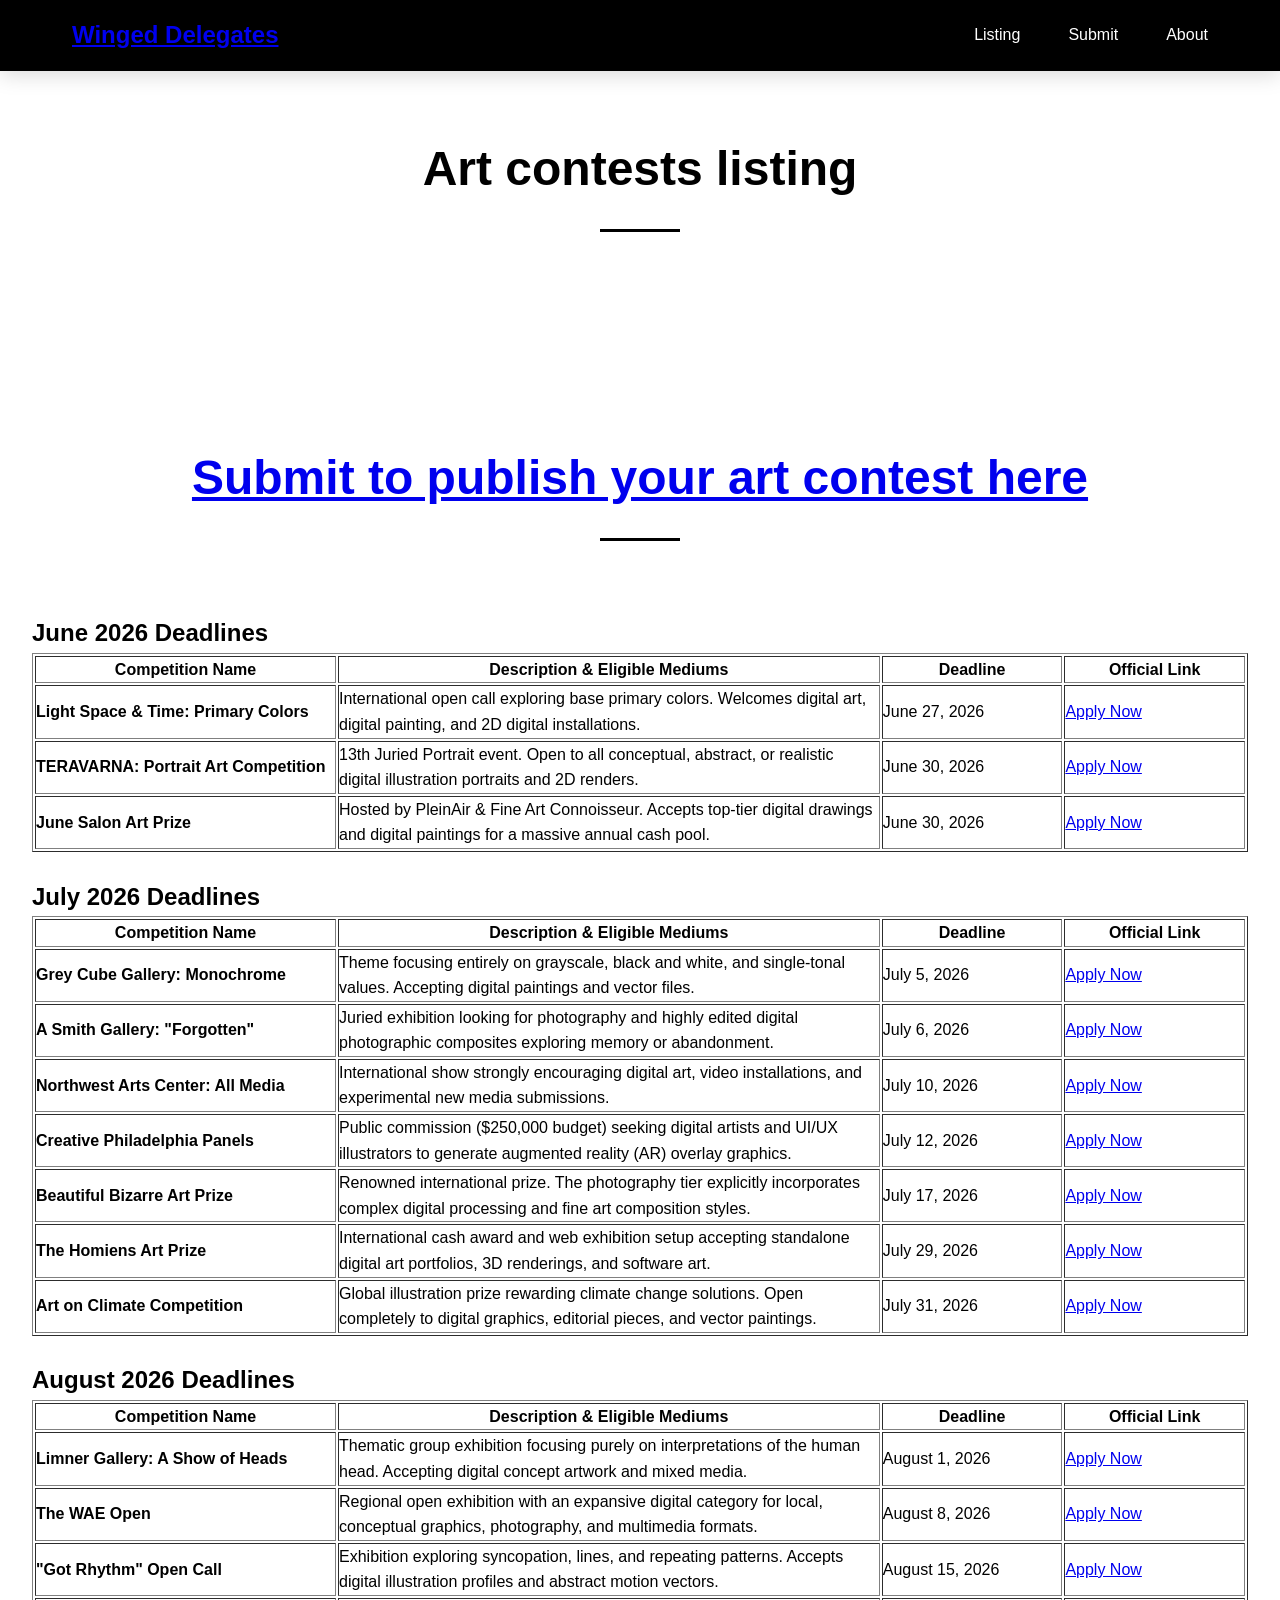
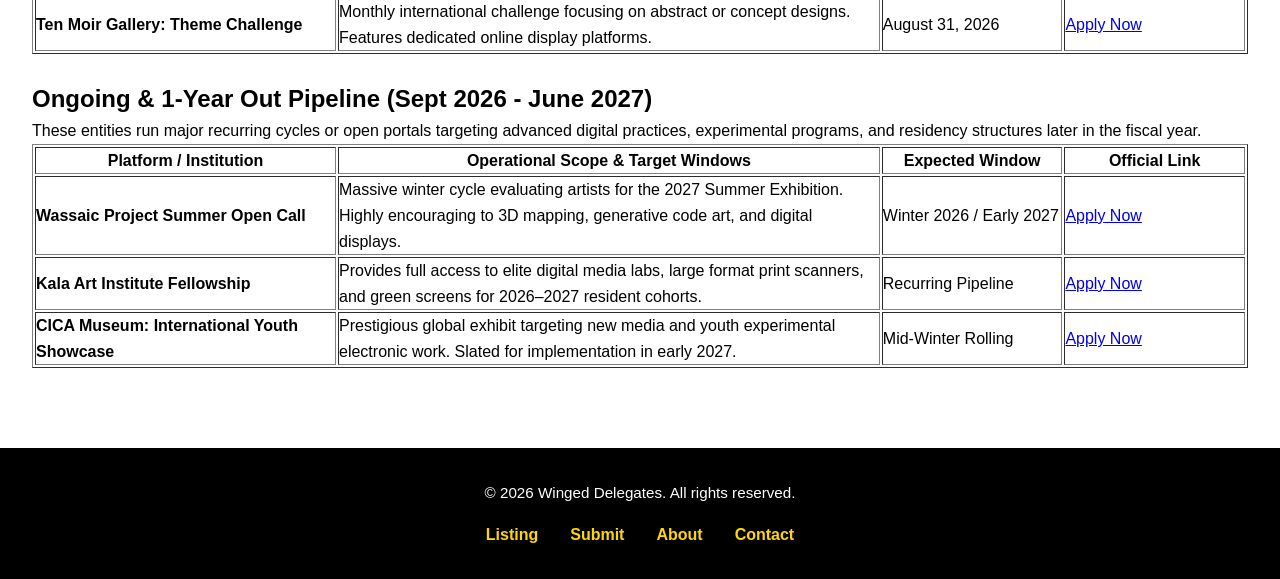
==== index.html @ ea8e8e31 "Update index.html" ====
<!DOCTYPE html>
<html lang="en">
<head>
    <!-- Google tag (gtag.js) -->
    <script async src="https://www.googletagmanager.com/gtag/js?id=G-B6DKS6XQSR"></script>
    <script>
      window.dataLayer = window.dataLayer || [];
      function gtag(){dataLayer.push(arguments);}
      gtag('js', new Date());
    
      gtag('config', 'G-B6DKS6XQSR');
    </script>
    <meta charset="UTF-8">
    <meta name="viewport" content="width=device-width, initial-scale=1.0">
    <title>Winged Delegates - Art Contests Listing</title>
    <link rel="stylesheet" href="styles.css">
    
    <meta name="description" content="Art competition; digital art contest; fire safety; homeless; drug free; san francisco; united states; art awards; photography; mixed art">
    <meta name="robots" content="index, follow">
</head>
<body>
    <!-- Navigation -->
    <nav class="navbar">
      <div class="nav-container">
        <div class="logo">
          <a href="http://wingeddelegates.github.io"><h2>Winged Delegates</h2></a>
        </div>
        <ul class="nav-menu">
          <li class="nav-item"><a href="index.html" class="nav-link">Listing</a></li>
          <li class="nav-item"><a href="submit.html" class="nav-link">Submit</a></li>
          <li class="nav-item"><a href="http://wingeddelegates.github.io/sf/about.html" class="nav-link">About</a></li>
        </ul>
      </div>
    </nav>

    <!-- Hero Section -->
    <section id="submission" class="section submission-section">
        <div class="section-container">    
            <br><br>
            <h2 class="section-title">Art contests listing</h2>
        </div>
    </section>
    <!-- Entry Section -->
    <section id="entry" class="section entry-section">
        <div class="section-container">
            <h3 class="section-title"><a href=submit.html>Submit to publish your art contest here</a></h3>
        </div>
    <br>
    <div class="timeline-section">
        <h2>June 2026 Deadlines</h2>
        <div class="table-container">
            <table border=1>
                <thead>
                    <tr>
                        <th style="width: 25%;">Competition Name</th>
                        <th style="width: 45%;">Description & Eligible Mediums</th>
                        <th style="width: 15%;">Deadline</th>
                        <th style="width: 15%;">Official Link</th>
                    </tr>
                </thead>
                <tbody>
                    <tr>
                        <td><strong>Light Space & Time: Primary Colors</strong></td>
                        <td>International open call exploring base primary colors. Welcomes digital art, digital painting, and 2D digital installations.</td>
                        <td><span class="deadline-badge">June 27, 2026</span></td>
                        <td><a href="https://lightspacetime.art/" target="_blank" class="btn-link">Apply Now</a></td>
                    </tr>
                    <tr>
                        <td><strong>TERAVARNA: Portrait Art Competition</strong></td>
                        <td>13th Juried Portrait event. Open to all conceptual, abstract, or realistic digital illustration portraits and 2D renders.</td>
                        <td><span class="deadline-badge">June 30, 2026</span></td>
                        <td><a href="https://www.callforentries.com/" target="_blank" class="btn-link">Apply Now</a></td>
                    </tr>
                    <tr>
                        <td><strong>June Salon Art Prize</strong></td>
                        <td>Hosted by PleinAir & Fine Art Connoisseur. Accepts top-tier digital drawings and digital paintings for a massive annual cash pool.</td>
                        <td><span class="deadline-badge">June 30, 2026</span></td>
                        <td><a href="https://artdeadline.com/" target="_blank" class="btn-link">Apply Now</a></td>
                    </tr>
                </tbody>
            </table>
        </div>
    </div>
    <br>
    <div class="timeline-section">
        <h2>July 2026 Deadlines</h2>
        <div class="table-container">
            <table border=1>
                <thead>
                    <tr>
                        <th style="width: 25%;">Competition Name</th>
                        <th style="width: 45%;">Description & Eligible Mediums</th>
                        <th style="width: 15%;">Deadline</th>
                        <th style="width: 15%;">Official Link</th>
                    </tr>
                </thead>
                <tbody>
                    <tr>
                        <td><strong>Grey Cube Gallery: Monochrome</strong></td>
                        <td>Theme focusing entirely on grayscale, black and white, and single-tonal values. Accepting digital paintings and vector files.</td>
                        <td><span class="deadline-badge">July 5, 2026</span></td>
                        <td><a href="https://greycubegallery.com/" target="_blank" class="btn-link">Apply Now</a></td>
                    </tr>
                    <tr>
                        <td><strong>A Smith Gallery: "Forgotten"</strong></td>
                        <td>Juried exhibition looking for photography and highly edited digital photographic composites exploring memory or abandonment.</td>
                        <td><span class="deadline-badge">July 6, 2026</span></td>
                        <td><a href="https://asmithgallery.com/" target="_blank" class="btn-link">Apply Now</a></td>
                    </tr>
                    <tr>
                        <td><strong>Northwest Arts Center: All Media</strong></td>
                        <td>International show strongly encouraging digital art, video installations, and experimental new media submissions.</td>
                        <td><span class="deadline-badge">July 10, 2026</span></td>
                        <td><a href="https://www.minotstateu.edu/nac/" target="_blank" class="btn-link">Apply Now</a></td>
                    </tr>
                    <tr>
                        <td><strong>Creative Philadelphia Panels</strong></td>
                        <td>Public commission ($250,000 budget) seeking digital artists and UI/UX illustrators to generate augmented reality (AR) overlay graphics.</td>
                        <td><span class="deadline-badge">July 12, 2026</span></td>
                        <td><a href="https://www.phila.gov/departments/creative-philadelphia/" target="_blank" class="btn-link">Apply Now</a></td>
                    </tr>
                    <tr>
                        <td><strong>Beautiful Bizarre Art Prize</strong></td>
                        <td>Renowned international prize. The photography tier explicitly incorporates complex digital processing and fine art composition styles.</td>
                        <td><span class="deadline-badge">July 17, 2026</span></td>
                        <td><a href="https://beautifulbizarreartprize.art/" target="_blank" class="btn-link">Apply Now</a></td>
                    </tr>
                    <tr>
                        <td><strong>The Homiens Art Prize</strong></td>
                        <td>International cash award and web exhibition setup accepting standalone digital art portfolios, 3D renderings, and software art.</td>
                        <td><span class="deadline-badge">July 29, 2026</span></td>
                        <td><a href="https://homiens.com/" target="_blank" class="btn-link">Apply Now</a></td>
                    </tr>
                    <tr>
                        <td><strong>Art on Climate Competition</strong></td>
                        <td>Global illustration prize rewarding climate change solutions. Open completely to digital graphics, editorial pieces, and vector paintings.</td>
                        <td><span class="deadline-badge">July 31, 2026</span></td>
                        <td><a href="https://www.callforentries.com/" target="_blank" class="btn-link">Apply Now</a></td>
                    </tr>
                </tbody>
            </table>
        </div>
    </div>
    <br>
    <div class="timeline-section">
        <h2>August 2026 Deadlines</h2>
        <div class="table-container">
            <table border=1>
                <thead>
                    <tr>
                        <th style="width: 25%;">Competition Name</th>
                        <th style="width: 45%;">Description & Eligible Mediums</th>
                        <th style="width: 15%;">Deadline</th>
                        <th style="width: 15%;">Official Link</th>
                    </tr>
                </thead>
                <tbody>
                    <tr>
                        <td><strong>Limner Gallery: A Show of Heads</strong></td>
                        <td>Thematic group exhibition focusing purely on interpretations of the human head. Accepting digital concept artwork and mixed media.</td>
                        <td><span class="deadline-badge">August 1, 2026</span></td>
                        <td><a href="http://www.slowart.com/limner/" target="_blank" class="btn-link">Apply Now</a></td>
                    </tr>
                    <tr>
                        <td><strong>The WAE Open</strong></td>
                        <td>Regional open exhibition with an expansive digital category for local, conceptual graphics, photography, and multimedia formats.</td>
                        <td><span class="deadline-badge">August 8, 2026</span></td>
                        <td><a href="https://artcall.org/calls" target="_blank" class="btn-link">Apply Now</a></td>
                    </tr>
                    <tr>
                        <td><strong>"Got Rhythm" Open Call</strong></td>
                        <td>Exhibition exploring syncopation, lines, and repeating patterns. Accepts digital illustration profiles and abstract motion vectors.</td>
                        <td><span class="deadline-badge">August 15, 2026</span></td>
                        <td><a href="https://artcall.org/calls" target="_blank" class="btn-link">Apply Now</a></td>
                    </tr>
                    <tr>
                        <td><strong>Ten Moir Gallery: Theme Challenge</strong></td>
                        <td>Monthly international challenge focusing on abstract or concept designs. Features dedicated online display platforms.</td>
                        <td><span class="deadline-badge">August 31, 2026</span></td>
                        <td><a href="https://www.tenmoirgallery.com/art-competitions-open-call/" target="_blank" class="btn-link">Apply Now</a></td>
                    </tr>
                </tbody>
            </table>
        </div>
    </div>
    <br>
    <div class="timeline-section">
        <h2>Ongoing & 1-Year Out Pipeline (Sept 2026 - June 2027)</h2>
        <p>These entities run major recurring cycles or open portals targeting advanced digital practices, experimental programs, and residency structures later in the fiscal year.</p>
        
        <div class="table-container">
            <table border=1>
                <thead>
                    <tr>
                        <th style="width: 25%;">Platform / Institution</th>
                        <th style="width: 45%;">Operational Scope & Target Windows</th>
                        <th style="width: 15%;">Expected Window</th>
                        <th style="width: 15%;">Official Link</th>
                    </tr>
                </thead>
                <tbody>
                    <tr>
                        <td><strong>Wassaic Project Summer Open Call</strong></td>
                        <td>Massive winter cycle evaluating artists for the 2027 Summer Exhibition. Highly encouraging to 3D mapping, generative code art, and digital displays.</td>
                        <td><span>Winter 2026 / Early 2027</span></td>
                        <td><a href="https://www.nyfa.org/opportunities/" target="_blank" class="btn-link">Apply Now</a></td>
                    </tr>
                    <tr>
                        <td><strong>Kala Art Institute Fellowship</strong></td>
                        <td>Provides full access to elite digital media labs, large format print scanners, and green screens for 2026–2027 resident cohorts.</td>
                        <td><span>Recurring Pipeline</span></td>
                        <td><a href="https://artistcommunities.org/" target="_blank" class="btn-link">Apply Now</a></td>
                    </tr>
                    <tr>
                        <td><strong>CICA Museum: International Youth Showcase</strong></td>
                        <td>Prestigious global exhibit targeting new media and youth experimental electronic work. Slated for implementation in early 2027.</td>
                        <td><span>Mid-Winter Rolling</span></td>
                        <td><a href="https://artdeadline.com/" target="_blank" class="btn-link">Apply Now</a></td>
                    </tr>
                </tbody>
            </table>
        </div>
    </div>
    </section>

    <!-- Footer -->
    <footer class="footer">
        <div class="footer-content">
            <p>&copy; 2026 Winged Delegates. All rights reserved.</p>
            <div class="footer-links">
                <a href="index.html">Listing</a>
                <a href="submit.html">Submit</a>
                <a href="http://wingeddelegates.github.io/sf/about.html">About</a>
                <a href="mailto:wingeddelegates@gmail.com">Contact</a>
            </div>
        </div>
    </footer>

    <script src="script.js"></script>
</body>
</html>
---- styles.css ----
/* ============================================
   WINGED DELEGATES - WEBSITE STYLES
   Clean Black & White Version
   ============================================ */

/* Reset & Base Styles */
* {
    margin: 0;
    padding: 0;
    box-sizing: border-box;
}

html {
    scroll-behavior: smooth;
}

body {
    font-family: 'Segoe UI', Tahoma, Geneva, Verdana, sans-serif;
    background: #ffffff;
    color: #000000;
    line-height: 1.6;
    overflow-x: hidden;
}

/* ============================================
   NAVIGATION BAR
   ============================================ */

.navbar {
    position: fixed;
    top: 0;
    width: 100%;
    background: #000000;
    backdrop-filter: blur(10px);
    padding: 1rem 0;
    z-index: 1000;
    border-bottom: 1px solid #000000;
    box-shadow: 0 4px 20px rgba(0, 0, 0, 0.15);
}

.nav-container {
    max-width: 1200px;
    margin: 0 auto;
    padding: 0 2rem;
    display: flex;
    justify-content: space-between;
    align-items: center;
}

.logo h1 {
    font-size: 1.8rem;
    font-weight: 700;
    letter-spacing: 1px;
}

.logo h1 a {
    color: #ffffff;
    text-decoration: none;
    transition: all 0.3s ease;
}

.logo h1 a:hover {
    color: #dddddd;
}

.nav-menu {
    display: flex;
    list-style: none;
    gap: 3rem;
}

.nav-item {
    position: relative;
}

.nav-link {
    color: #ffffff;
    text-decoration: none;
    font-weight: 500;
    font-size: 1rem;
    transition: all 0.3s ease;
    position: relative;
}

.nav-link::after {
    content: '';
    position: absolute;
    bottom: -5px;
    left: 0;
    width: 0;
    height: 2px;
    background: #ffffff;
    transition: width 0.3s ease;
}

.nav-link:hover {
    color: #dddddd;
}

.nav-link:hover::after {
    width: 100%;
}

/* ============================================
   HERO SECTION
   ============================================ */

#hero {
    position: relative;
    z-index: 2;
    min-height: 30vh;
    display: flex;
    justify-content: center;
    align-items: center;
    flex-direction: column;
    color: #ffffff;
    text-align: center;
    background: rgba(0, 0, 0, 0.3);
    text-shadow: 0 2px 3px rgba(0, 0, 0, 0.7);
}

.hero-content {
    position: relative;
    z-index: 2;
    padding: 2.5rem 3rem;
    border-radius: 1rem;
    background: rgba(20, 20, 20, 0.45);
    max-width: 100%;
    width: 90%;
}

.hero-title {

    font-family: Didot, "Times New Roman", Georgia, serif;
    font-weight: 700;
    font-size: clamp(2rem, 4vw, 4rem);  
    margin-bottom: 0.8rem;
}

.hero-subtitle {
    margin-bottom: 0.8rem;
}

.cta-button {
    display: inline-block;
    margin-top: 1.5rem;
    padding: 1em 2em;
    background: #ff6600;
    color: #fff;
    border: none;
    border-radius: 30px;
    text-decoration: none;
    font-weight: bold;
    font-size: 1.25rem;
    transition: background 0.3s;
    text-shadow: 0 2px 3px rgba(0,0,0,0.7);
}

.cta-button:hover {
    background: #ff8833;
    color: #ffffff;
}

@media (max-width: 600px) {
    .hero-content {
        padding: 1rem;
    }
}

/* ============================================
   SECTION STYLES
   ============================================ */

.section {
    padding: 5rem 2rem;
    position: relative;
}

.section-container {
    max-width: 1200px;
    margin: 0 auto;
}

.section-title {
    font-size: 3rem;
    font-weight: 700;
    margin-bottom: 3rem;
    text-align: center;
    color: #000000;
    position: relative;
    padding-bottom: 1.5rem;
}

.section-title::after {
    content: '';
    position: absolute;
    bottom: 0;
    left: 50%;
    transform: translateX(-50%);
    width: 80px;
    height: 3px;
    background: #000000;
    border-radius: 0;
}

/* ============================================
   ENTRY SECTION
   ============================================ */

.entry-section {
    background: #ffffff;
}

.entry-content {
    display: flex;
    flex-direction: column;
    gap: 3rem;
}

.entry-text {
    max-width: 1000px;
    margin: 0 auto;
    text-align: center;
}

@keyframes slideInLeft {
    from {
        opacity: 0;
        transform: translateX(-40px);
    }

    to {
        opacity: 1;
        transform: translateX(0);
    }
}

.entry-description {
    font-size: 1.1rem;
    margin-bottom: 1.5rem;
    color: #000000;
    line-height: 1.8;
}

.entry-features {
    display: flex;
    flex-direction: column;
    gap: 2rem;
    animation: slideInRight 0.8s ease-out;
}

@keyframes slideInRight {
    from {
        opacity: 0;
        transform: translateX(40px);
    }

    to {
        opacity: 1;
        transform: translateX(0);
    }
}

.feature {
    background: #ffffff;
    border: 1px solid #000000;
    border-left: 4px solid #000000;
    padding: 1.5rem;
    border-radius: 8px;
    transition: all 0.3s ease;
    cursor: pointer;
}

.feature:hover {
    background: #ffffff;
    border-color: #000000;
    transform: translateX(10px);
    box-shadow: 0 5px 15px rgba(0, 0, 0, 0.12);
}

.feature-icon {
    font-size: 2.5rem;
    margin-bottom: 0.5rem;
}

.feature h3 {
    font-size: 1.3rem;
    margin-bottom: 0.5rem;
    color: #000000;
}

.feature p {
    color: #000000;
    font-size: 0.95rem;
}

/* ============================================
   SUBMISSION SECTION
   ============================================ */

.submission-section {
    background: #ffffff;
}

.submission-intro {
    font-size: 1.2rem;
    text-align: center;
    color: #000000;
    margin-bottom: 3rem;
}

.submission-info {
    display: grid;
    grid-template-columns: repeat(auto-fit, minmax(280px, 1fr));
    gap: 2rem;
    margin-bottom: 3rem;
}

.info-card {
    background: #ffffff;
    border: 1px solid #000000;
    padding: 2rem;
    border-radius: 12px;
    text-align: center;
    transition: all 0.3s ease;
}

.info-card:hover {
    border-color: #000000;
    background: #ffffff;
    transform: translateY(-5px);
    box-shadow: 0 8px 20px rgba(0, 0, 0, 0.12);
}

.info-card h3 {
    color: #000000;
    margin-bottom: 0.5rem;
    font-size: 1.1rem;
}

.info-value {
    font-size: 1.5rem;
    color: #000000;
    font-weight: 600;
    margin-bottom: 0.5rem;
}

.info-detail {
    color: #000000;
    font-size: 0.95rem;
}

.submission-form {
    background: #ffffff;
    border: 1px solid #000000;
    padding: 3rem;
    border-radius: 12px;
    margin-bottom: 2rem;
}

.submission-form h3 {
    color: #000000;
    margin-bottom: 2rem;
    font-size: 1.5rem;
}

.form-group {
    margin-bottom: 1.5rem;
}

.form-group label {
    display: block;
    margin-bottom: 0.5rem;
    color: #000000;
    font-weight: 600;
}

.form-group input,
.form-group textarea,
.form-group select {
    width: 100%;
    padding: 0.75rem 1rem;
    background: #ffffff;
    border: 1px solid #000000;
    border-radius: 6px;
    color: #000000;
    font-size: 1rem;
    transition: all 0.3s ease;
    font-family: inherit;
}

.form-group input::placeholder,
.form-group textarea::placeholder {
    color: #777777;
}

.form-group input:focus,
.form-group textarea:focus,
.form-group select:focus {
    outline: none;
    border-color: #000000;
    background: #ffffff;
    box-shadow: 0 0 0 3px rgba(0, 0, 0, 0.12);
}

.submit-btn {
    width: 100%;
    padding: 1rem;
    background: #000000;
    color: #ffffff;
    border: 1px solid #000000;
    border-radius: 6px;
    font-size: 1.1rem;
    font-weight: 600;
    cursor: pointer;
    transition: all 0.3s ease;
    text-transform: uppercase;
    letter-spacing: 1px;
}

.submit-btn:hover {
    background: #ffffff;
    color: #000000;
    transform: translateY(-2px);
    box-shadow: 0 10px 30px rgba(0, 0, 0, 0.18);
}

.submit-btn:active {
    transform: translateY(0);
}

.form-note {
    color: #000000;
    font-size: 0.85rem;
    margin-top: 1rem;
    text-align: center;
}

/* ============================================
   ABOUT SECTION
   ============================================ */

.about-section {
    background: #ffffff;
}

.about-text {
    margin-bottom: 3rem;
}

.about-text h3,
.officers-section h3,
.values-section h3,
.contact-section h3 {
    color: #000000;
    font-size: 1.8rem;
    margin-bottom: 1.5rem;
}

.about-text p {
    color: #000000;
    font-size: 1.1rem;
    line-height: 1.8;
}

.officers-section {
    margin-bottom: 3rem;
}

.officers-grid {
    display: grid;
    grid-template-columns: repeat(auto-fit, minmax(260px, 1fr));
    gap: 2rem;
}

.officer-card {
    background: #ffffff;
    border: 1px solid #000000;
    padding: 2rem;
    border-radius: 12px;
    text-align: center;
    transition: all 0.3s ease;
}

.officer-card:hover {
    border-color: #000000;
    background: #ffffff;
    transform: translateY(-8px);
    box-shadow: 0 10px 25px rgba(0, 0, 0, 0.12);
}

.officer-avatar {
    font-size: 3rem;
    margin-bottom: 1rem;
}

.officer-card h4 {
    color: #000000;
    margin-bottom: 0.5rem;
    font-size: 1.1rem;
}

.officer-role {
    color: #000000;
    font-size: 0.95rem;
    margin-bottom: 1rem;
}

.officer-email a {
    color: #000000;
    text-decoration: underline;
    transition: all 0.3s ease;
    font-weight: 600;
}

.officer-email a:hover {
    color: #555555;
    text-decoration: underline;
}

.values-section {
    margin-bottom: 3rem;
}

.values-grid {
    display: grid;
    grid-template-columns: repeat(auto-fit, minmax(250px, 1fr));
    gap: 2rem;
}

.value-item {
    background: #ffffff;
    border: 1px solid #000000;
    border-left: 4px solid #000000;
    padding: 1.5rem;
    border-radius: 8px;
    transition: all 0.3s ease;
}

.value-item:hover {
    background: #ffffff;
    border-color: #000000;
    box-shadow: 0 5px 15px rgba(0, 0, 0, 0.12);
}

.value-item h4 {
    color: #000000;
    margin-bottom: 0.5rem;
    font-size: 1.1rem;
}

.value-item p {
    color: #000000;
    font-size: 0.95rem;
}

.contact-section {
    background: #ffffff;
    border: 1px solid #000000;
    padding: 2rem;
    border-radius: 12px;
    text-align: center;
}

.contact-section p {
    color: #000000;
    margin: 0.5rem 0;
}

.contact-info {
    font-size: 1.1rem;
    margin-top: 1rem;
}

.contact-info a {
    color: #000000;
    text-decoration: underline;
    transition: all 0.3s ease;
    font-weight: 600;
}

.contact-info a:hover {
    color: #555555;
    text-decoration: underline;
}

/* ============================================
   SPACES SECTION
   ============================================ */

.spaces-title-section {
    background: #ffffff;
    border: 1px solid #000000;
    padding: 4rem 2rem;
    text-align: center;
    margin-bottom: 3rem;
    border-radius: 12px;
}

.spaces-title-section h2 {
    color: #000000;
    font-size: 2.5rem;
    margin-bottom: 1rem;
    font-weight: 700;
}

/* ============================================
   FOOTER
   ============================================ */

.footer {
    background: #000000;
    border-top: 1px solid #000000;
    padding: 2rem;
    text-align: center;
}

.footer-content {
    max-width: 1200px;
    margin: 0 auto;
}

.footer-content p {
    color: #ffffff;
    margin-bottom: 1rem;
    font-size: 0.95rem;
}

.footer-links {
    display: flex;
    gap: 2rem;
    justify-content: center;
    flex-wrap: wrap;
}

.footer-links a {
    color: #ffd700;
    text-decoration: none;
    transition: all 0.3s ease;
    font-weight: 600;
}

.footer-links a:hover {
    color: ffd700;
    text-decoration: underline;
}

/* ============================================
   RESPONSIVE DESIGN
   ============================================ */

@media (max-width: 768px) {
    .nav-menu {
        gap: 1.5rem;
        font-size: 0.9rem;
    }

    .hero-subtitle {
        font-size: 1.2rem;
    }

    .section-title {
        font-size: 2rem;
    }

    .entry-content {
        grid-template-columns: 1fr;
        gap: 2rem;
    }

    .submission-form {
        padding: 1.5rem;
    }

    .officers-grid,
    .values-grid {
        grid-template-columns: 1fr;
    }

    .footer-links {
        gap: 1rem;
        font-size: 0.9rem;
    }

    .section {
        padding: 3rem 1rem;
    }
}

@media (max-width: 480px) {
    .nav-container {
        padding: 0 1rem;
    }

    .logo h1 {
        font-size: 1.3rem;
    }

    .nav-menu {
        gap: 1rem;
        font-size: 0.8rem;
    }
   
    .hero-subtitle {
        font-size: 1rem;
    }

    .section-title {
        font-size: 1.5rem;
    }

    .officers-grid,
    .values-grid,
    .submission-info {
        grid-template-columns: 1fr;
    }
}

/* ============================================
   BACKGROUND VIDEO
   ============================================ */

.bg-video {
    position: fixed;
    top: 0;
    left: 0;
    min-width: 100vw;
    min-height: 100vh;
    width: 100vw;
    height: 100vh;
    object-fit: cover;
    z-index: 0;
    pointer-events: none;
}

body::before {
    content: "";
    position: fixed;
    inset: 0;
    background: rgba(0, 0, 0, 0.45);
    z-index: -1;
    pointer-events: none;
}
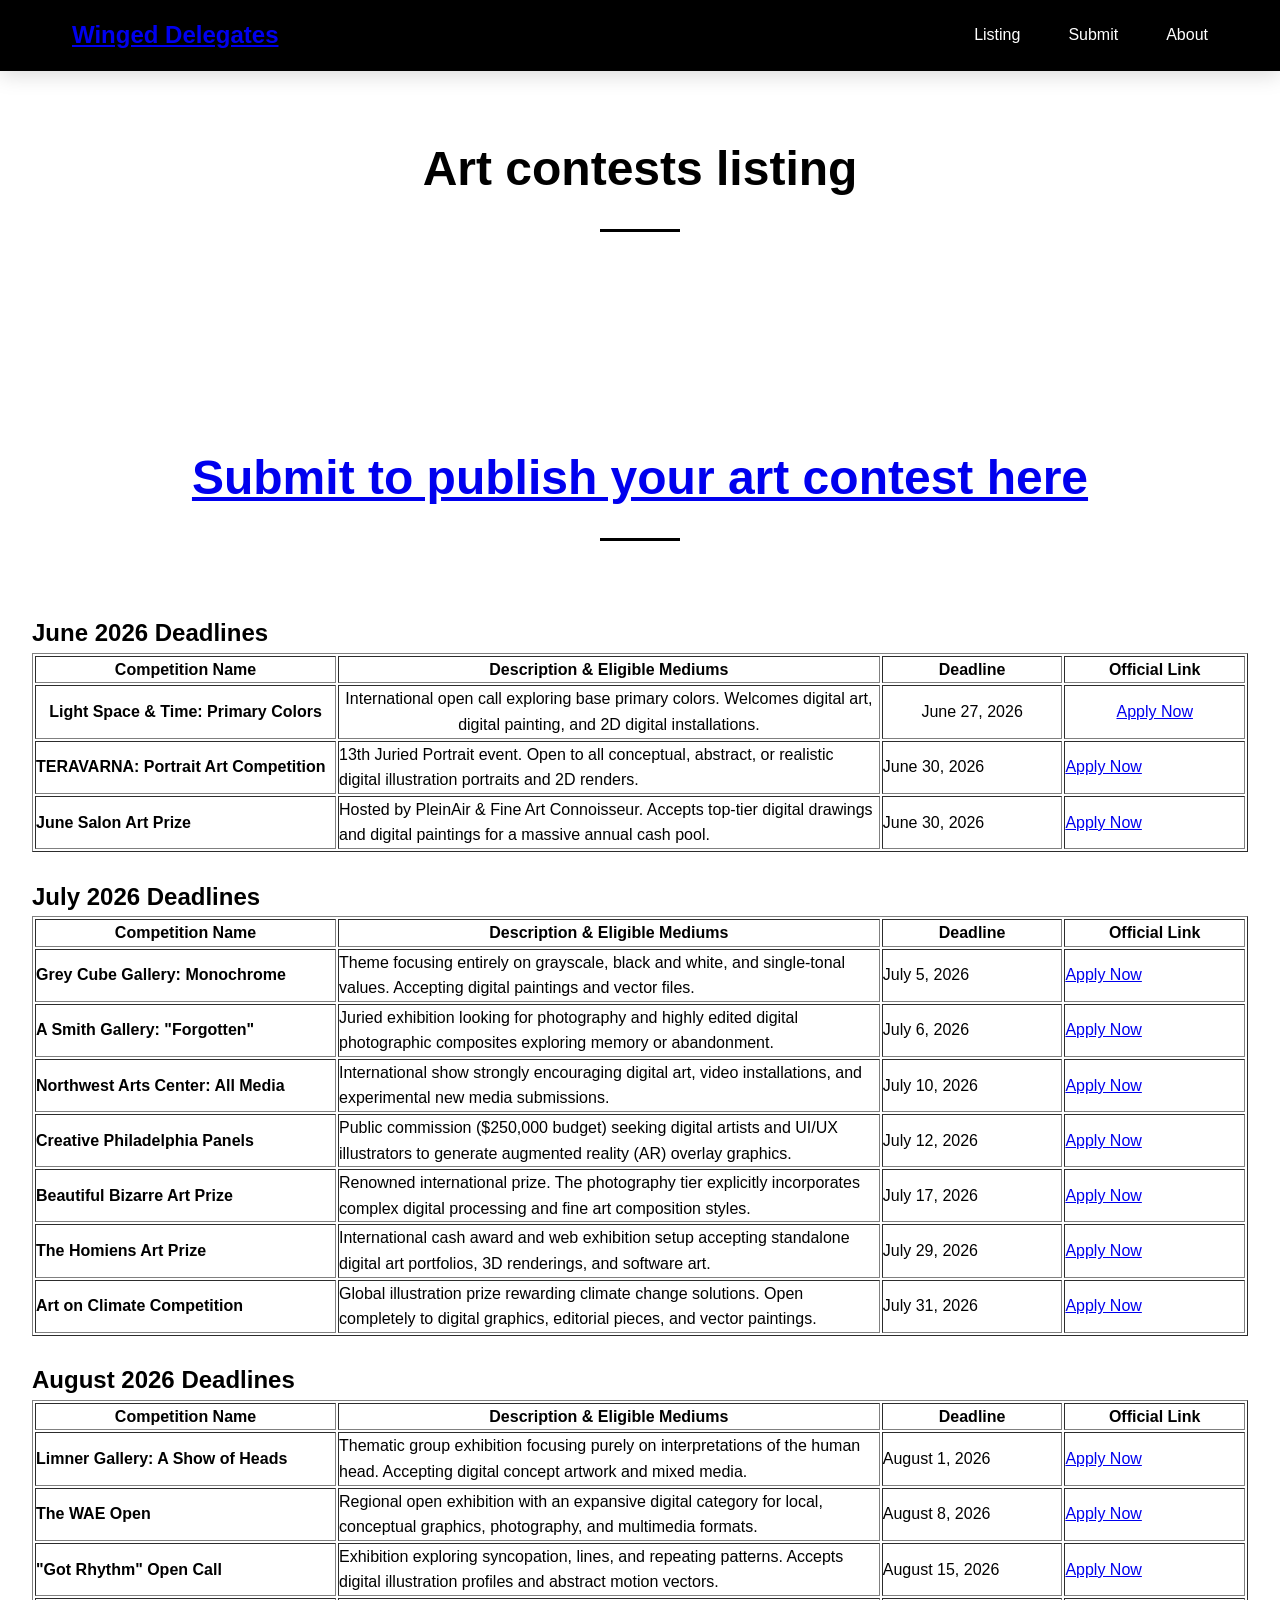
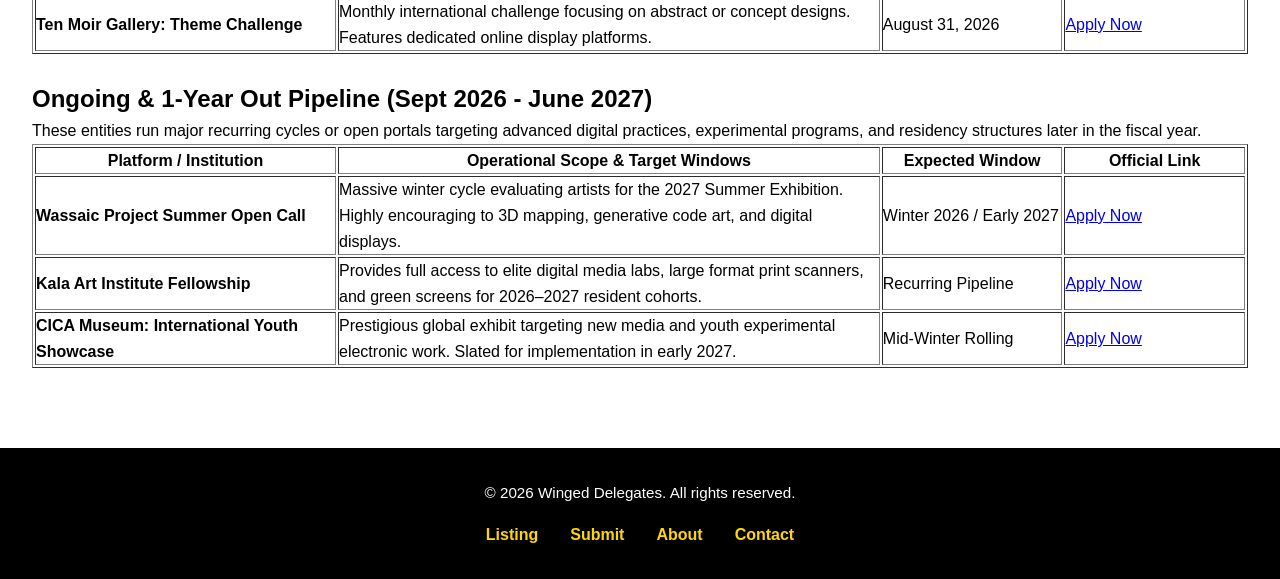
==== commit 4288413a: "Update index.html" ====
--- a/index.html
+++ b/index.html
@@ -43,7 +43,7 @@
     <!-- Entry Section -->
     <section id="entry" class="section entry-section">
         <div class="section-container">
-            <h3 class="section-title"><a href=submit.html>Submit to publish your art contest here</a></h3>
+            <h2 class="section-title"><a href=submit.html>Submit to publish your art contest here</a></h2>
         </div>
     <br>
     <div class="timeline-section">
@@ -60,10 +60,10 @@
                 </thead>
                 <tbody>
                     <tr>
-                        <td><strong>Light Space & Time: Primary Colors</strong></td>
-                        <td>International open call exploring base primary colors. Welcomes digital art, digital painting, and 2D digital installations.</td>
-                        <td><span class="deadline-badge">June 27, 2026</span></td>
-                        <td><a href="https://lightspacetime.art/" target="_blank" class="btn-link">Apply Now</a></td>
+                        <td align=center><strong>Light Space & Time: Primary Colors</strong></td>
+                        <td align=center>International open call exploring base primary colors. Welcomes digital art, digital painting, and 2D digital installations.</td>
+                        <td align=center><span class="deadline-badge">June 27, 2026</span></td>
+                        <td align=center><a href="https://lightspacetime.art/" target="_blank" class="btn-link">Apply Now</a></td>
                     </tr>
                     <tr>
                         <td><strong>TERAVARNA: Portrait Art Competition</strong></td>
@@ -88,10 +88,10 @@
             <table border=1>
                 <thead>
                     <tr>
-                        <th style="width: 25%;">Competition Name</th>
-                        <th style="width: 45%;">Description & Eligible Mediums</th>
-                        <th style="width: 15%;">Deadline</th>
-                        <th style="width: 15%;">Official Link</th>
+                        <th align=center style="width: 25%;">Competition Name</th>
+                        <th align=center style="width: 45%;">Description & Eligible Mediums</th>
+                        <th align=center style="width: 15%;">Deadline</th>
+                        <th align=center style="width: 15%;">Official Link</th>
                     </tr>
                 </thead>
                 <tbody>
@@ -148,10 +148,10 @@
             <table border=1>
                 <thead>
                     <tr>
-                        <th style="width: 25%;">Competition Name</th>
-                        <th style="width: 45%;">Description & Eligible Mediums</th>
-                        <th style="width: 15%;">Deadline</th>
-                        <th style="width: 15%;">Official Link</th>
+                        <th align=center style="width: 25%;">Competition Name</th>
+                        <th align=center style="width: 45%;">Description & Eligible Mediums</th>
+                        <th align=center style="width: 15%;">Deadline</th>
+                        <th align=center style="width: 15%;">Official Link</th>
                     </tr>
                 </thead>
                 <tbody>
@@ -192,10 +192,10 @@
             <table border=1>
                 <thead>
                     <tr>
-                        <th style="width: 25%;">Platform / Institution</th>
-                        <th style="width: 45%;">Operational Scope & Target Windows</th>
-                        <th style="width: 15%;">Expected Window</th>
-                        <th style="width: 15%;">Official Link</th>
+                        <th align=center style="width: 25%;">Platform / Institution</th>
+                        <th align=center style="width: 45%;">Operational Scope & Target Windows</th>
+                        <th align=center style="width: 15%;">Expected Window</th>
+                        <th align=center style="width: 15%;">Official Link</th>
                     </tr>
                 </thead>
                 <tbody>
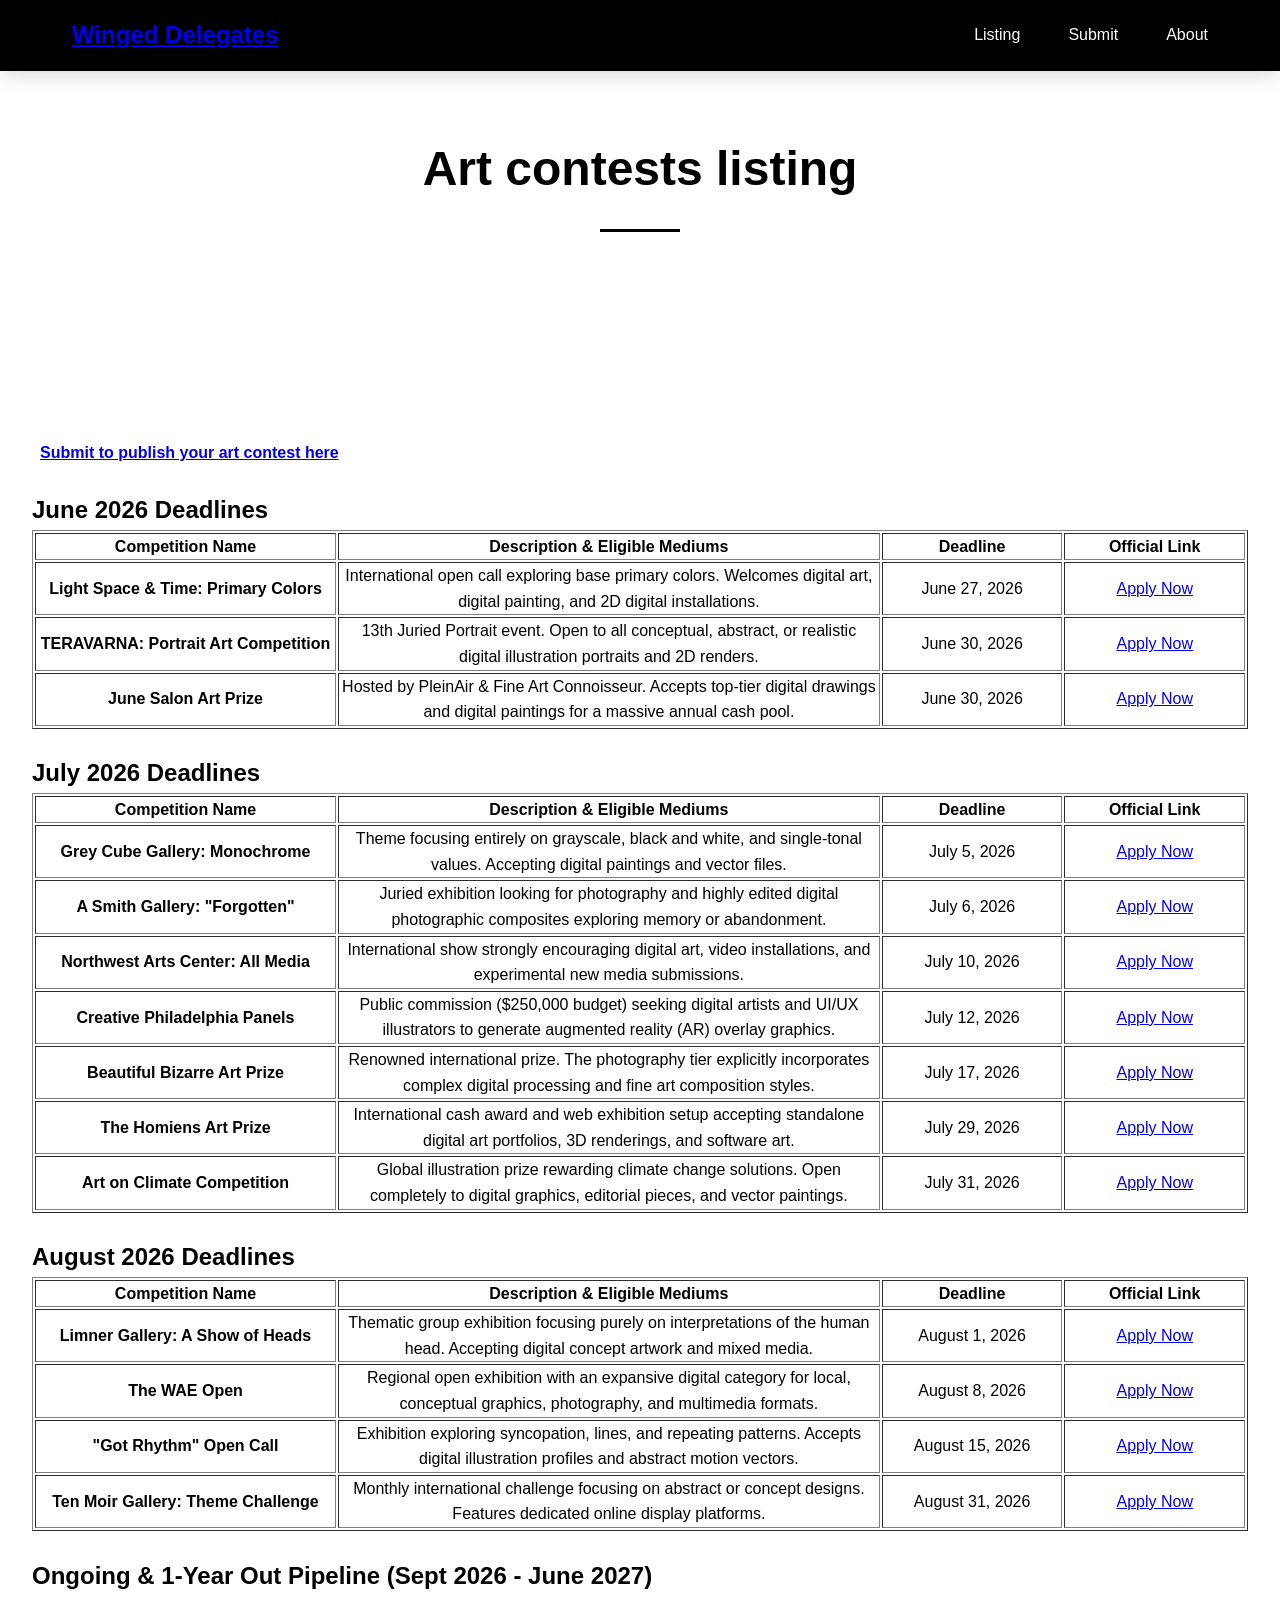
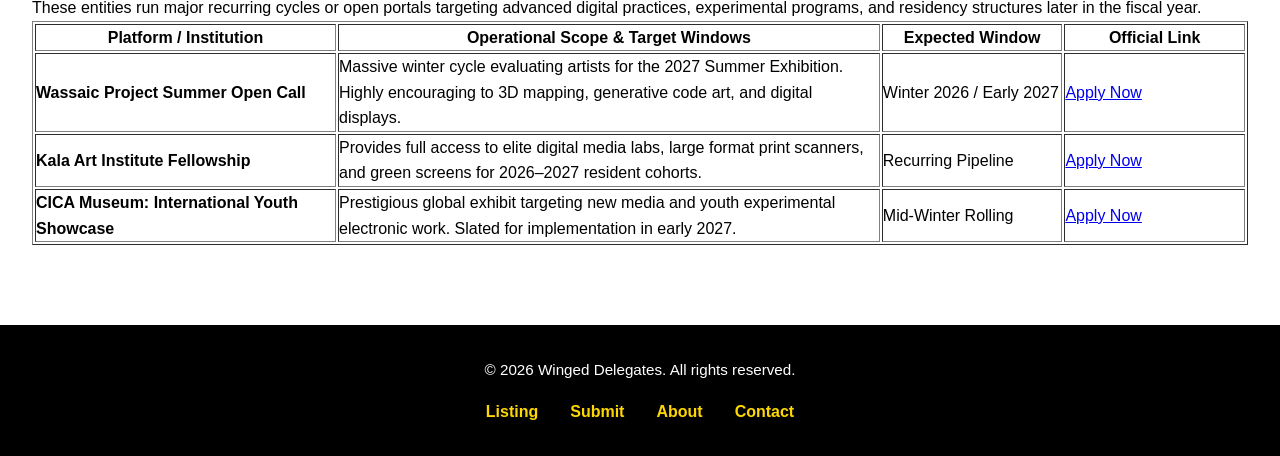
==== commit e68eb2f6: "Update index.html" ====
--- a/index.html
+++ b/index.html
@@ -43,7 +43,7 @@
     <!-- Entry Section -->
     <section id="entry" class="section entry-section">
         <div class="section-container">
-            <h2 class="section-title"><a href=submit.html>Submit to publish your art contest here</a></h2>
+            <b><a href=submit.html>Submit to publish your art contest here</a></b>
         </div>
     <br>
     <div class="timeline-section">
@@ -66,16 +66,16 @@
                         <td align=center><a href="https://lightspacetime.art/" target="_blank" class="btn-link">Apply Now</a></td>
                     </tr>
                     <tr>
-                        <td><strong>TERAVARNA: Portrait Art Competition</strong></td>
-                        <td>13th Juried Portrait event. Open to all conceptual, abstract, or realistic digital illustration portraits and 2D renders.</td>
-                        <td><span class="deadline-badge">June 30, 2026</span></td>
-                        <td><a href="https://www.callforentries.com/" target="_blank" class="btn-link">Apply Now</a></td>
-                    </tr>
-                    <tr>
-                        <td><strong>June Salon Art Prize</strong></td>
-                        <td>Hosted by PleinAir & Fine Art Connoisseur. Accepts top-tier digital drawings and digital paintings for a massive annual cash pool.</td>
-                        <td><span class="deadline-badge">June 30, 2026</span></td>
-                        <td><a href="https://artdeadline.com/" target="_blank" class="btn-link">Apply Now</a></td>
+                        <td align=center><strong>TERAVARNA: Portrait Art Competition</strong></td>
+                        <td align=center>13th Juried Portrait event. Open to all conceptual, abstract, or realistic digital illustration portraits and 2D renders.</td>
+                        <td align=center><span class="deadline-badge">June 30, 2026</span></td>
+                        <td align=center><a href="https://www.callforentries.com/" target="_blank" class="btn-link">Apply Now</a></td>
+                    </tr>
+                    <tr>
+                        <td align=center><strong>June Salon Art Prize</strong></td>
+                        <td align=center>Hosted by PleinAir & Fine Art Connoisseur. Accepts top-tier digital drawings and digital paintings for a massive annual cash pool.</td>
+                        <td align=center><span class="deadline-badge">June 30, 2026</span></td>
+                        <td align=center><a href="https://artdeadline.com/" target="_blank" class="btn-link">Apply Now</a></td>
                     </tr>
                 </tbody>
             </table>
@@ -96,46 +96,46 @@
                 </thead>
                 <tbody>
                     <tr>
-                        <td><strong>Grey Cube Gallery: Monochrome</strong></td>
-                        <td>Theme focusing entirely on grayscale, black and white, and single-tonal values. Accepting digital paintings and vector files.</td>
-                        <td><span class="deadline-badge">July 5, 2026</span></td>
-                        <td><a href="https://greycubegallery.com/" target="_blank" class="btn-link">Apply Now</a></td>
-                    </tr>
-                    <tr>
-                        <td><strong>A Smith Gallery: "Forgotten"</strong></td>
-                        <td>Juried exhibition looking for photography and highly edited digital photographic composites exploring memory or abandonment.</td>
-                        <td><span class="deadline-badge">July 6, 2026</span></td>
-                        <td><a href="https://asmithgallery.com/" target="_blank" class="btn-link">Apply Now</a></td>
-                    </tr>
-                    <tr>
-                        <td><strong>Northwest Arts Center: All Media</strong></td>
-                        <td>International show strongly encouraging digital art, video installations, and experimental new media submissions.</td>
-                        <td><span class="deadline-badge">July 10, 2026</span></td>
-                        <td><a href="https://www.minotstateu.edu/nac/" target="_blank" class="btn-link">Apply Now</a></td>
-                    </tr>
-                    <tr>
-                        <td><strong>Creative Philadelphia Panels</strong></td>
-                        <td>Public commission ($250,000 budget) seeking digital artists and UI/UX illustrators to generate augmented reality (AR) overlay graphics.</td>
-                        <td><span class="deadline-badge">July 12, 2026</span></td>
-                        <td><a href="https://www.phila.gov/departments/creative-philadelphia/" target="_blank" class="btn-link">Apply Now</a></td>
-                    </tr>
-                    <tr>
-                        <td><strong>Beautiful Bizarre Art Prize</strong></td>
-                        <td>Renowned international prize. The photography tier explicitly incorporates complex digital processing and fine art composition styles.</td>
-                        <td><span class="deadline-badge">July 17, 2026</span></td>
-                        <td><a href="https://beautifulbizarreartprize.art/" target="_blank" class="btn-link">Apply Now</a></td>
-                    </tr>
-                    <tr>
-                        <td><strong>The Homiens Art Prize</strong></td>
-                        <td>International cash award and web exhibition setup accepting standalone digital art portfolios, 3D renderings, and software art.</td>
-                        <td><span class="deadline-badge">July 29, 2026</span></td>
-                        <td><a href="https://homiens.com/" target="_blank" class="btn-link">Apply Now</a></td>
-                    </tr>
-                    <tr>
-                        <td><strong>Art on Climate Competition</strong></td>
-                        <td>Global illustration prize rewarding climate change solutions. Open completely to digital graphics, editorial pieces, and vector paintings.</td>
-                        <td><span class="deadline-badge">July 31, 2026</span></td>
-                        <td><a href="https://www.callforentries.com/" target="_blank" class="btn-link">Apply Now</a></td>
+                        <td align=center><strong>Grey Cube Gallery: Monochrome</strong></td>
+                        <td align=center>Theme focusing entirely on grayscale, black and white, and single-tonal values. Accepting digital paintings and vector files.</td>
+                        <td align=center><span class="deadline-badge">July 5, 2026</span></td>
+                        <td align=center><a href="https://greycubegallery.com/" target="_blank" class="btn-link">Apply Now</a></td>
+                    </tr>
+                    <tr>
+                        <td align=center><strong>A Smith Gallery: "Forgotten"</strong></td>
+                        <td align=center>Juried exhibition looking for photography and highly edited digital photographic composites exploring memory or abandonment.</td>
+                        <td align=center><span class="deadline-badge">July 6, 2026</span></td>
+                        <td align=center><a href="https://asmithgallery.com/" target="_blank" class="btn-link">Apply Now</a></td>
+                    </tr>
+                    <tr>
+                        <td align=center><strong>Northwest Arts Center: All Media</strong></td>
+                        <td align=center>International show strongly encouraging digital art, video installations, and experimental new media submissions.</td>
+                        <td align=center><span class="deadline-badge">July 10, 2026</span></td>
+                        <td align=center><a href="https://www.minotstateu.edu/nac/" target="_blank" class="btn-link">Apply Now</a></td>
+                    </tr>
+                    <tr>
+                        <td align=center><strong>Creative Philadelphia Panels</strong></td>
+                        <td align=center>Public commission ($250,000 budget) seeking digital artists and UI/UX illustrators to generate augmented reality (AR) overlay graphics.</td>
+                        <td align=center><span class="deadline-badge">July 12, 2026</span></td>
+                        <td align=center><a href="https://www.phila.gov/departments/creative-philadelphia/" target="_blank" class="btn-link">Apply Now</a></td>
+                    </tr>
+                    <tr>
+                        <td align=center><strong>Beautiful Bizarre Art Prize</strong></td>
+                        <td align=center>Renowned international prize. The photography tier explicitly incorporates complex digital processing and fine art composition styles.</td>
+                        <td align=center><span class="deadline-badge">July 17, 2026</span></td>
+                        <td align=center><a href="https://beautifulbizarreartprize.art/" target="_blank" class="btn-link">Apply Now</a></td>
+                    </tr>
+                    <tr>
+                        <td align=center><strong>The Homiens Art Prize</strong></td>
+                        <td align=center>International cash award and web exhibition setup accepting standalone digital art portfolios, 3D renderings, and software art.</td>
+                        <td align=center><span class="deadline-badge">July 29, 2026</span></td>
+                        <td align=center><a href="https://homiens.com/" target="_blank" class="btn-link">Apply Now</a></td>
+                    </tr>
+                    <tr>
+                        <td align=center><strong>Art on Climate Competition</strong></td>
+                        <td align=center>Global illustration prize rewarding climate change solutions. Open completely to digital graphics, editorial pieces, and vector paintings.</td>
+                        <td align=center><span class="deadline-badge">July 31, 2026</span></td>
+                        <td align=center><a href="https://www.callforentries.com/" target="_blank" class="btn-link">Apply Now</a></td>
                     </tr>
                 </tbody>
             </table>
@@ -156,28 +156,28 @@
                 </thead>
                 <tbody>
                     <tr>
-                        <td><strong>Limner Gallery: A Show of Heads</strong></td>
-                        <td>Thematic group exhibition focusing purely on interpretations of the human head. Accepting digital concept artwork and mixed media.</td>
-                        <td><span class="deadline-badge">August 1, 2026</span></td>
-                        <td><a href="http://www.slowart.com/limner/" target="_blank" class="btn-link">Apply Now</a></td>
-                    </tr>
-                    <tr>
-                        <td><strong>The WAE Open</strong></td>
-                        <td>Regional open exhibition with an expansive digital category for local, conceptual graphics, photography, and multimedia formats.</td>
-                        <td><span class="deadline-badge">August 8, 2026</span></td>
-                        <td><a href="https://artcall.org/calls" target="_blank" class="btn-link">Apply Now</a></td>
-                    </tr>
-                    <tr>
-                        <td><strong>"Got Rhythm" Open Call</strong></td>
-                        <td>Exhibition exploring syncopation, lines, and repeating patterns. Accepts digital illustration profiles and abstract motion vectors.</td>
-                        <td><span class="deadline-badge">August 15, 2026</span></td>
-                        <td><a href="https://artcall.org/calls" target="_blank" class="btn-link">Apply Now</a></td>
-                    </tr>
-                    <tr>
-                        <td><strong>Ten Moir Gallery: Theme Challenge</strong></td>
-                        <td>Monthly international challenge focusing on abstract or concept designs. Features dedicated online display platforms.</td>
-                        <td><span class="deadline-badge">August 31, 2026</span></td>
-                        <td><a href="https://www.tenmoirgallery.com/art-competitions-open-call/" target="_blank" class="btn-link">Apply Now</a></td>
+                        <td align=center><strong>Limner Gallery: A Show of Heads</strong></td>
+                        <td align=center>Thematic group exhibition focusing purely on interpretations of the human head. Accepting digital concept artwork and mixed media.</td>
+                        <td align=center><span class="deadline-badge">August 1, 2026</span></td>
+                        <td align=center><a href="http://www.slowart.com/limner/" target="_blank" class="btn-link">Apply Now</a></td>
+                    </tr>
+                    <tr>
+                        <td align=center><strong>The WAE Open</strong></td>
+                        <td align=center>Regional open exhibition with an expansive digital category for local, conceptual graphics, photography, and multimedia formats.</td>
+                        <td align=center><span class="deadline-badge">August 8, 2026</span></td>
+                        <td align=center><a href="https://artcall.org/calls" target="_blank" class="btn-link">Apply Now</a></td>
+                    </tr>
+                    <tr>
+                        <td align=center><strong>"Got Rhythm" Open Call</strong></td>
+                        <td align=center>Exhibition exploring syncopation, lines, and repeating patterns. Accepts digital illustration profiles and abstract motion vectors.</td>
+                        <td align=center><span class="deadline-badge">August 15, 2026</span></td>
+                        <td align=center><a href="https://artcall.org/calls" target="_blank" class="btn-link">Apply Now</a></td>
+                    </tr>
+                    <tr>
+                        <td align=center><strong>Ten Moir Gallery: Theme Challenge</strong></td>
+                        <td align=center>Monthly international challenge focusing on abstract or concept designs. Features dedicated online display platforms.</td>
+                        <td align=center><span class="deadline-badge">August 31, 2026</span></td>
+                        <td align=center><a href="https://www.tenmoirgallery.com/art-competitions-open-call/" target="_blank" class="btn-link">Apply Now</a></td>
                     </tr>
                 </tbody>
             </table>
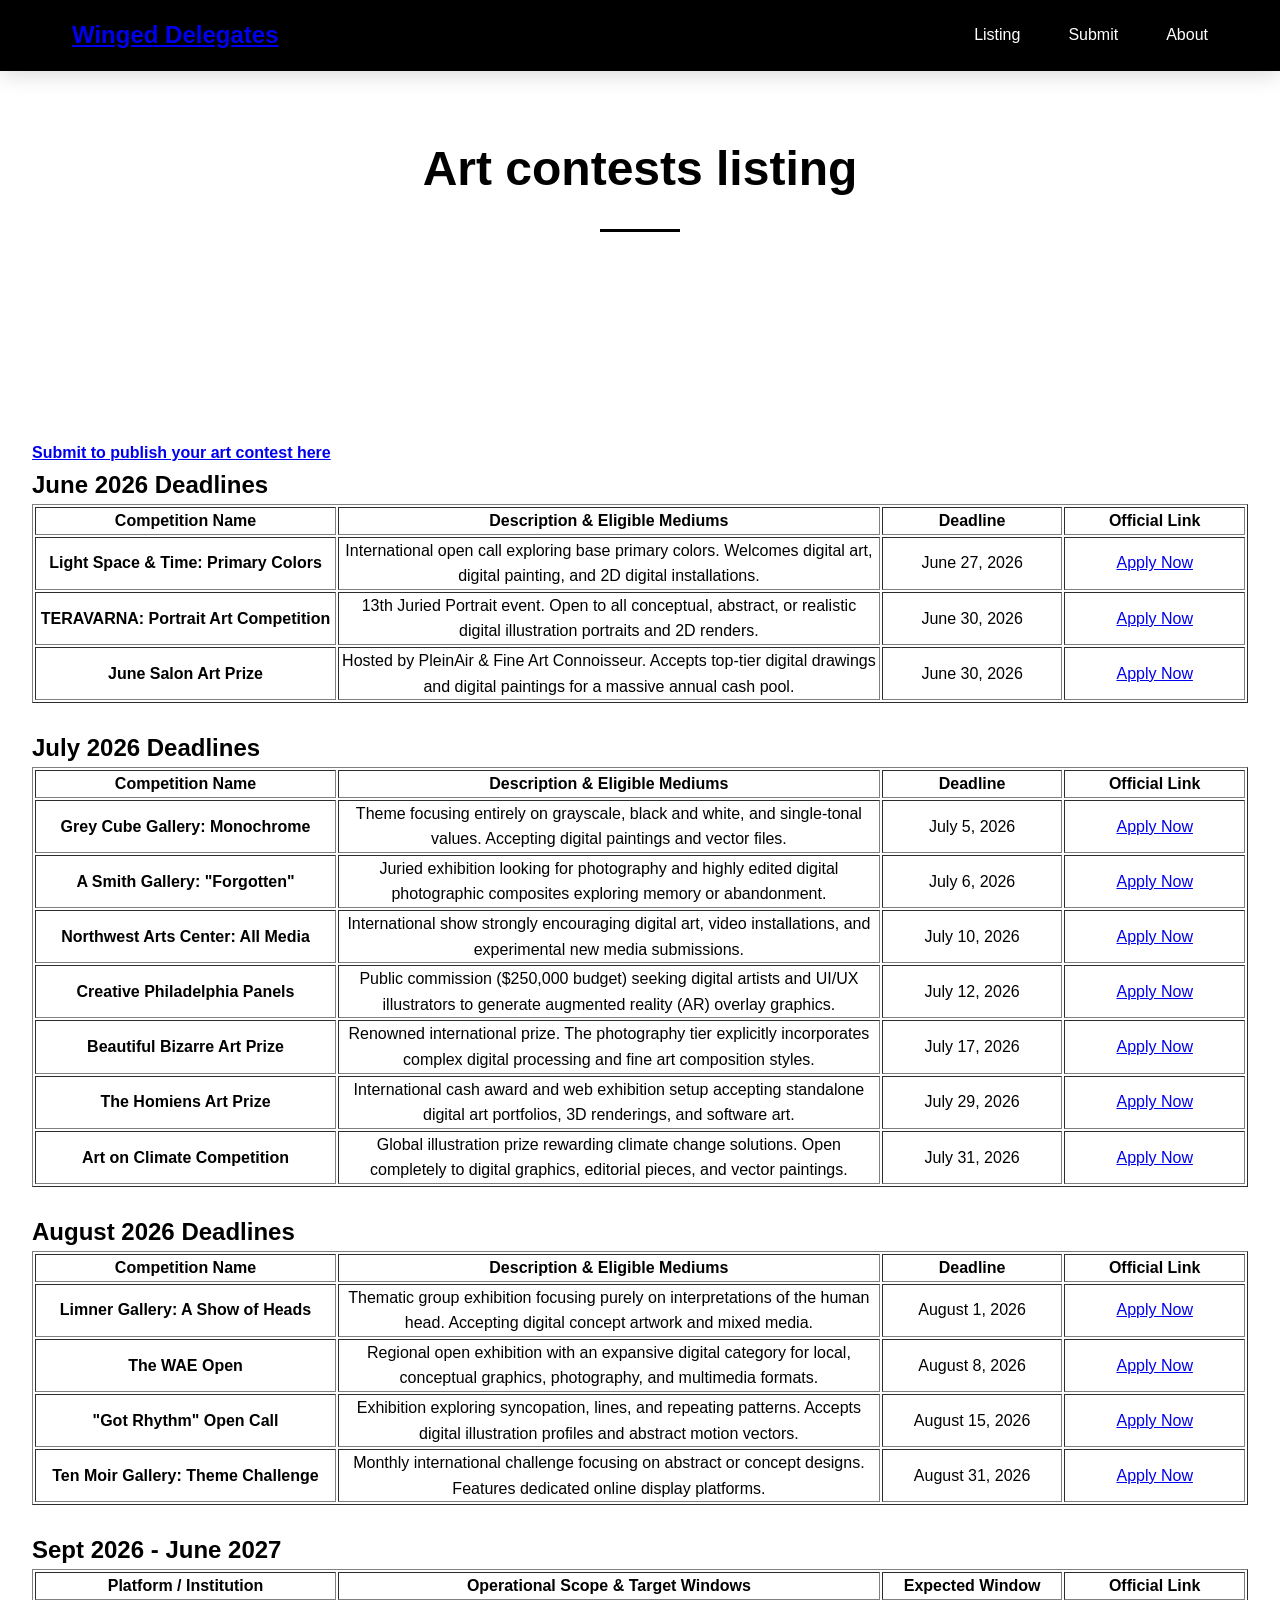
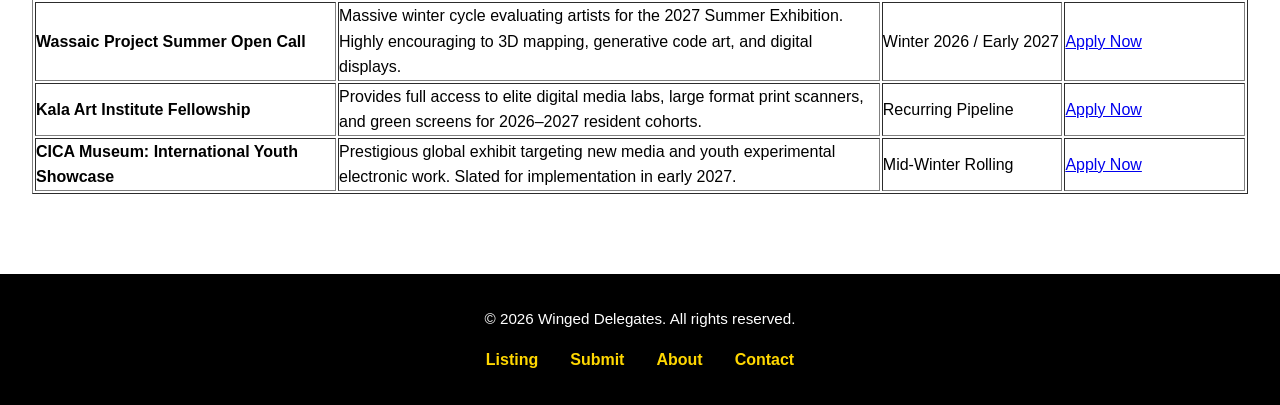
==== commit af22a5a6: "Refactor entry section and update timeline headers" ====
--- a/index.html
+++ b/index.html
@@ -42,9 +42,7 @@
     </section>
     <!-- Entry Section -->
     <section id="entry" class="section entry-section">
-        <div class="section-container">
-            <b><a href=submit.html>Submit to publish your art contest here</a></b>
-        </div>
+        <b><a href=submit.html>Submit to publish your art contest here</a></b>
     <br>
     <div class="timeline-section">
         <h2>June 2026 Deadlines</h2>
@@ -185,8 +183,7 @@
     </div>
     <br>
     <div class="timeline-section">
-        <h2>Ongoing & 1-Year Out Pipeline (Sept 2026 - June 2027)</h2>
-        <p>These entities run major recurring cycles or open portals targeting advanced digital practices, experimental programs, and residency structures later in the fiscal year.</p>
+        <h2>Sept 2026 - June 2027</h2>
         
         <div class="table-container">
             <table border=1>
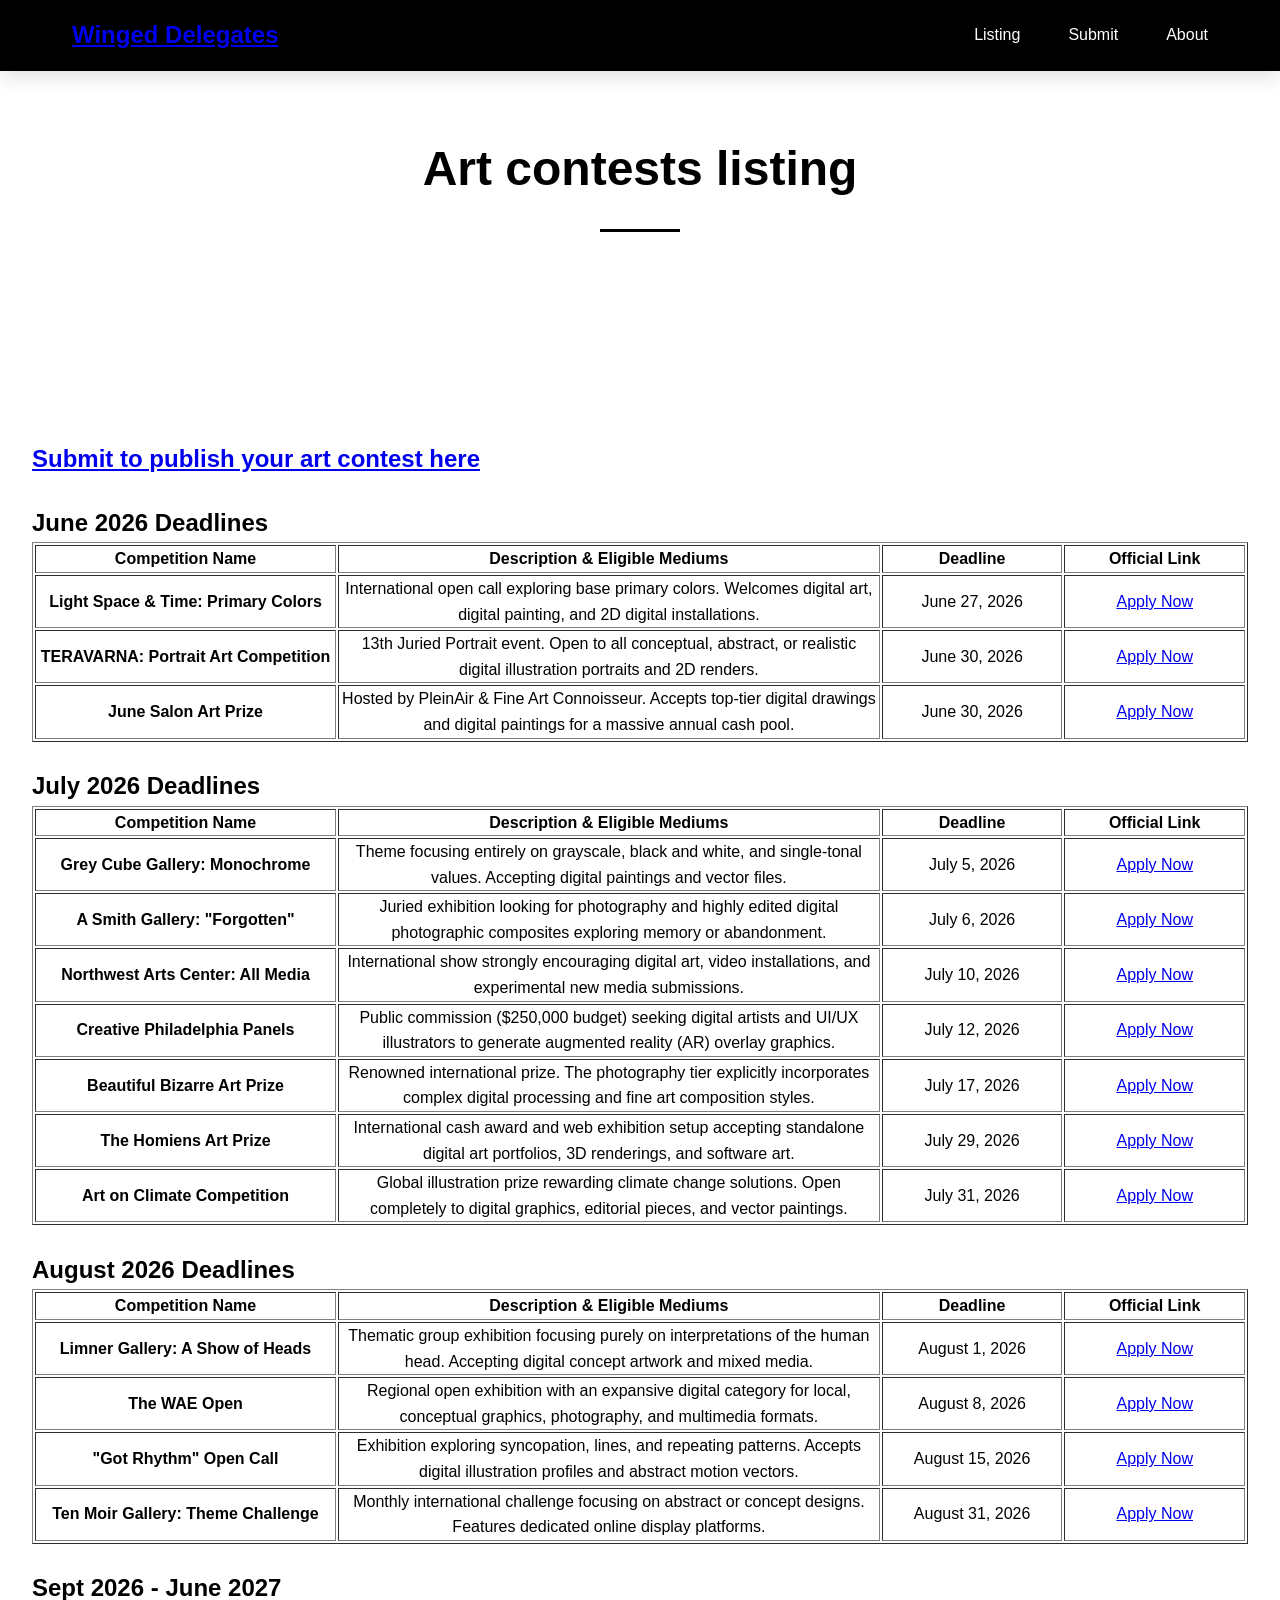
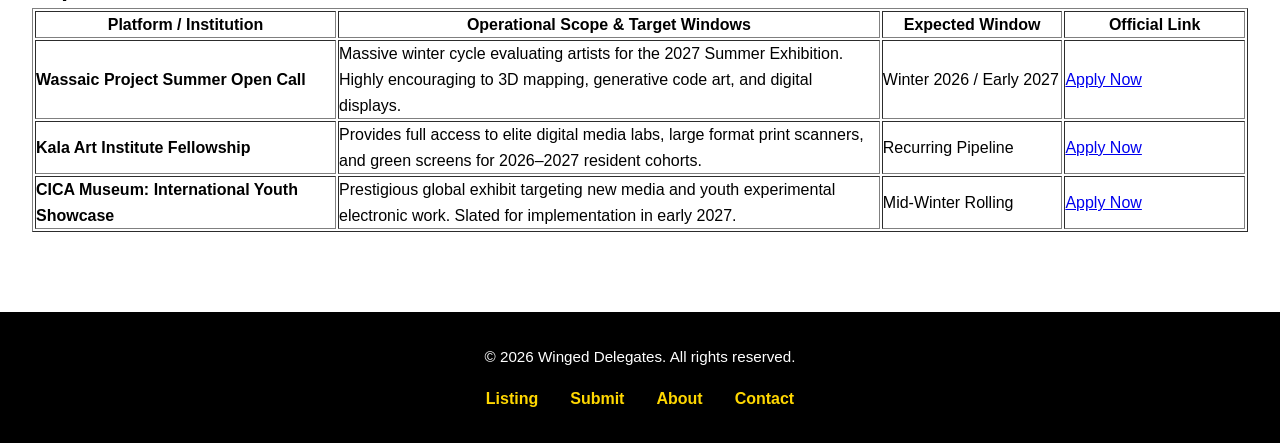
==== commit 2d563cb9: "Change submit link text from bold to heading" ====
--- a/index.html
+++ b/index.html
@@ -42,7 +42,7 @@
     </section>
     <!-- Entry Section -->
     <section id="entry" class="section entry-section">
-        <b><a href=submit.html>Submit to publish your art contest here</a></b>
+        <h2><a href=submit.html>Submit to publish your art contest here</a></h2>
     <br>
     <div class="timeline-section">
         <h2>June 2026 Deadlines</h2>
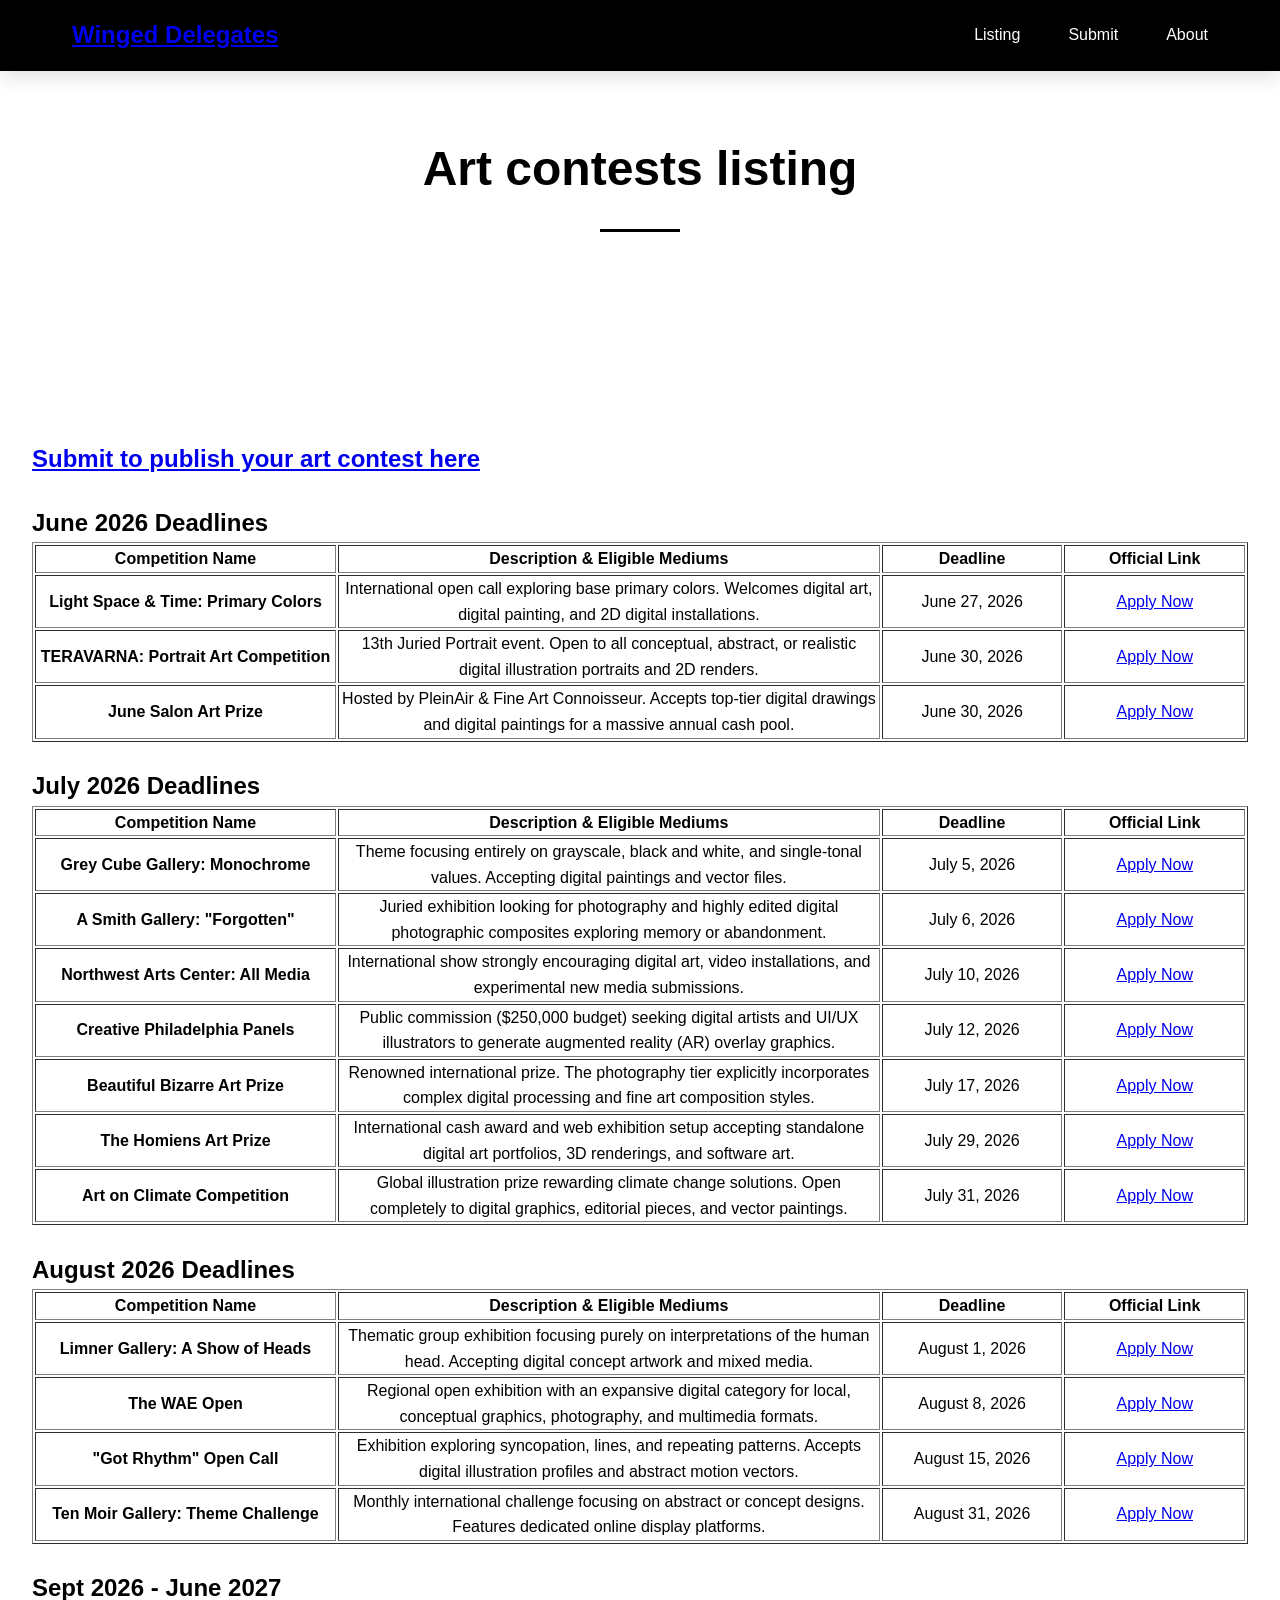
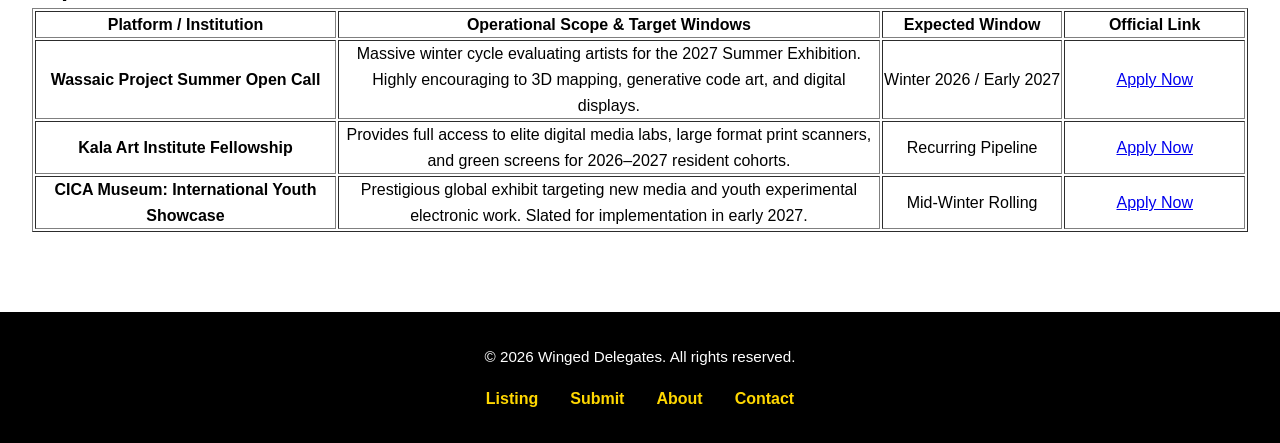
==== commit de828da3: "Update index.html" ====
--- a/index.html
+++ b/index.html
@@ -197,22 +197,22 @@
                 </thead>
                 <tbody>
                     <tr>
-                        <td><strong>Wassaic Project Summer Open Call</strong></td>
-                        <td>Massive winter cycle evaluating artists for the 2027 Summer Exhibition. Highly encouraging to 3D mapping, generative code art, and digital displays.</td>
-                        <td><span>Winter 2026 / Early 2027</span></td>
-                        <td><a href="https://www.nyfa.org/opportunities/" target="_blank" class="btn-link">Apply Now</a></td>
-                    </tr>
-                    <tr>
-                        <td><strong>Kala Art Institute Fellowship</strong></td>
-                        <td>Provides full access to elite digital media labs, large format print scanners, and green screens for 2026–2027 resident cohorts.</td>
-                        <td><span>Recurring Pipeline</span></td>
-                        <td><a href="https://artistcommunities.org/" target="_blank" class="btn-link">Apply Now</a></td>
-                    </tr>
-                    <tr>
-                        <td><strong>CICA Museum: International Youth Showcase</strong></td>
-                        <td>Prestigious global exhibit targeting new media and youth experimental electronic work. Slated for implementation in early 2027.</td>
-                        <td><span>Mid-Winter Rolling</span></td>
-                        <td><a href="https://artdeadline.com/" target="_blank" class="btn-link">Apply Now</a></td>
+                        <td align=center><strong>Wassaic Project Summer Open Call</strong></td>
+                        <td align=center>Massive winter cycle evaluating artists for the 2027 Summer Exhibition. Highly encouraging to 3D mapping, generative code art, and digital displays.</td>
+                        <td align=center><span>Winter 2026 / Early 2027</span></td>
+                        <td align=center><a href="https://www.nyfa.org/opportunities/" target="_blank" class="btn-link">Apply Now</a></td>
+                    </tr>
+                    <tr>
+                        <td align=center><strong>Kala Art Institute Fellowship</strong></td>
+                        <td align=center>Provides full access to elite digital media labs, large format print scanners, and green screens for 2026–2027 resident cohorts.</td>
+                        <td align=center><span>Recurring Pipeline</span></td>
+                        <td align=center><a href="https://artistcommunities.org/" target="_blank" class="btn-link">Apply Now</a></td>
+                    </tr>
+                    <tr>
+                        <td align=center><strong>CICA Museum: International Youth Showcase</strong></td>
+                        <td align=center>Prestigious global exhibit targeting new media and youth experimental electronic work. Slated for implementation in early 2027.</td>
+                        <td align=center><span>Mid-Winter Rolling</span></td>
+                        <td align=center><a href="https://artdeadline.com/" target="_blank" class="btn-link">Apply Now</a></td>
                     </tr>
                 </tbody>
             </table>
